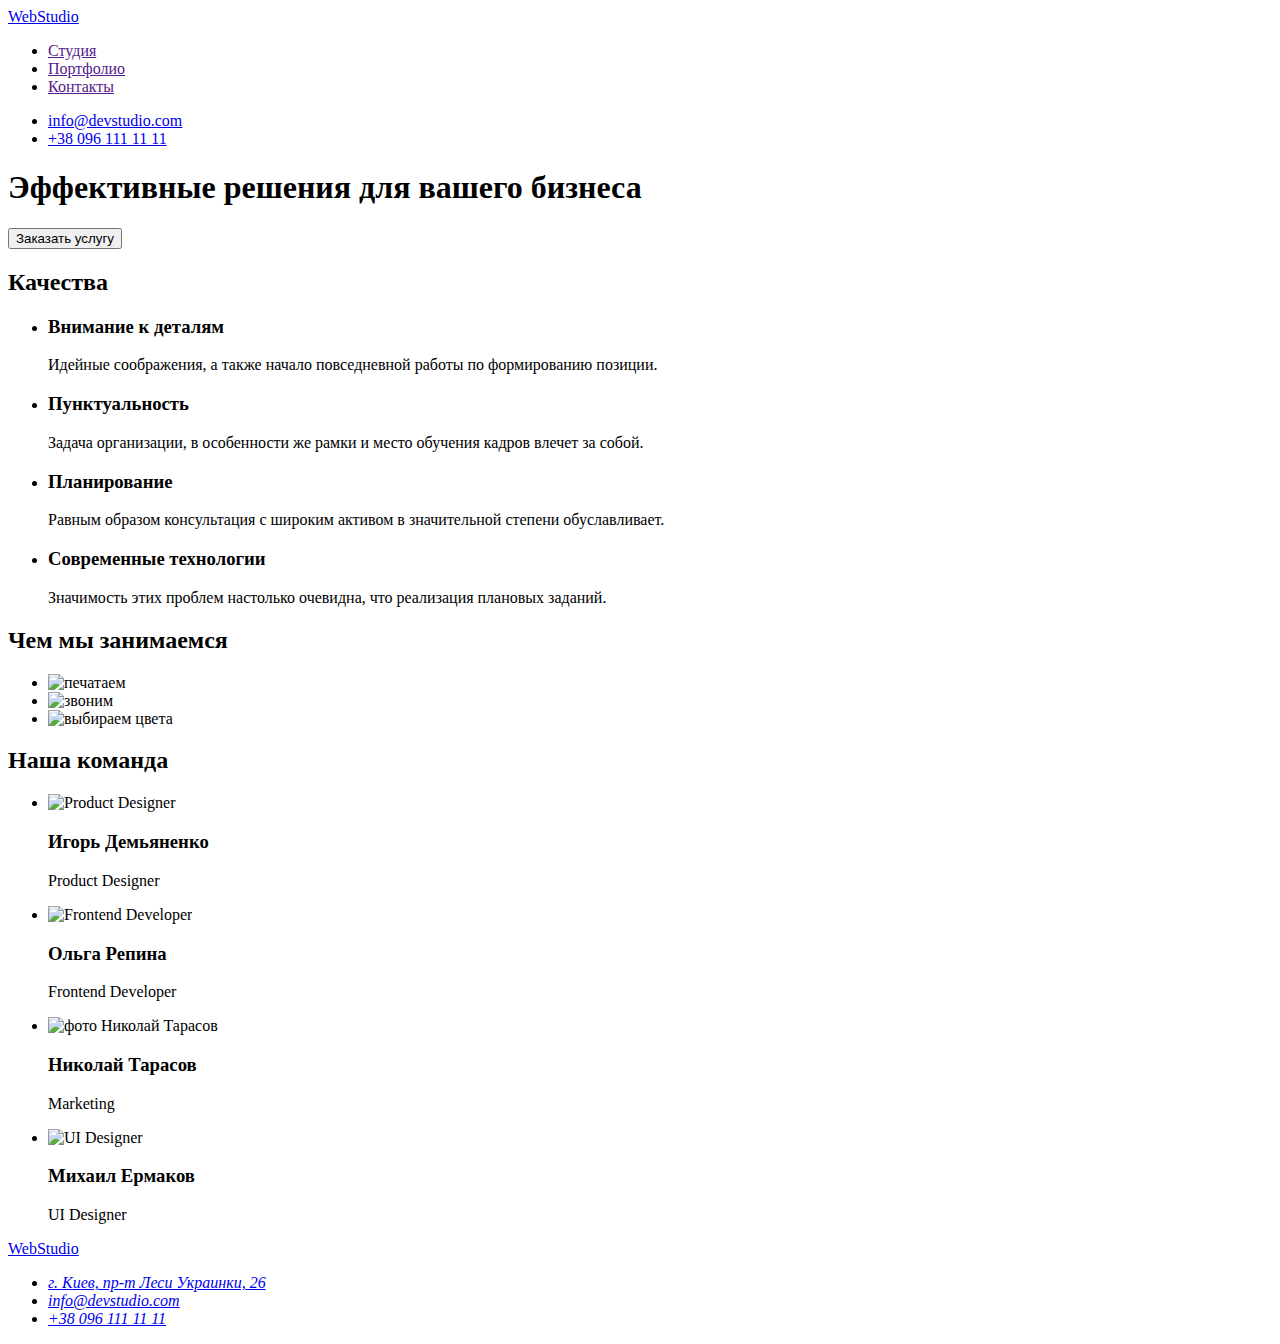
==== index.html @ 3040e77f "hw2" ====
<!DOCTYPE html>
<html lang="ru">
  <head>
    <meta charset="UTF-8" />
    <meta http-equiv="X-UA-Compatible" content="IE=edge" />
    <meta name="viewport" content="width=device-width, initial-scale=1.0" />
    <title>Web Studio</title>
  </head>
  <body>
    <header>
      <nav>
        <a href="/" lang="en">WebStudio</a>
        <ul>
          <li><a href="">Студия</a></li>
          <li><a href="">Портфолио</a></li>
          <li><a href="">Контакты</a></li>
        </ul>
      </nav>
      <ul>
        <li><a href="mailto:info@devstudio.com">info@devstudio.com</a></li>
        <li><a href="tel:+380961111111">+38 096 111 11 11</a></li>
      </ul>
    </header>
    <main>
      <div>
        <section>
          <h1>Эффективные решения для вашего бизнеса</h1>
          <button type="button" name="service">Заказать услугу</button>
        </section>
      </div>
      <section>
        <h2>Качества</h2>
        <ul>
          <li>
            <h3>Внимание к деталям</h3>
            <p>
              Идейные соображения, а также начало повседневной работы по
              формированию позиции.
            </p>
          </li>
          <li>
            <h3>Пунктуальность</h3>
            <p>
              Задача организации, в особенности же рамки и место обучения кадров
              влечет за собой.
            </p>
          </li>
          <li>
            <h3>Планирование</h3>
            <p>
              Равным образом консультация с широким активом в значительной
              степени обуславливает.
            </p>
          </li>
          <li>
            <h3>Современные технологии</h3>
            <p>
              Значимость этих проблем настолько очевидна, что реализация
              плановых заданий.
            </p>
          </li>
        </ul>
      </section>
      <section>
        <h2>Чем мы занимаемся</h2>
        <ul>
          <li>
            <img
              src="./images/img01.jpg"
              alt="печатаем"
              width="370"
              height="294"
            />
          </li>
          <li>
            <img
              src="./images/img02.jpg"
              alt="звоним"
              width="370"
              height="294"
            />
          </li>
          <li>
            <img
              src="./images/img03.jpg"
              alt="выбираем цвета"
              width="370"
              height="294"
            />
          </li>
        </ul>
      </section>
      <section>
        <h2>Наша команда</h2>
        <ul>
          <li>
            <img
              src="./images/img11.jpg"
              alt="Product Designer"
              width="270"
              height="260"
            />
            <h3>Игорь Демьяненко</h3>
            <p lang="en">Product Designer</p>
          </li>
          <li>
            <img
              src="./images/img22.jpg"
              alt="Frontend Developer"
              width="270"
              height="260"
            />
            <h3>Ольга Репина</h3>
            <p lang="en">Frontend Developer</p>
          </li>
          <li>
            <img
              src="./images/img33.jpg"
              alt="фото Николай Тарасов"
              width="270"
              height="260"
            />
            <h3>Николай Тарасов</h3>
            <p lang="en">Marketing</p>
          </li>
          <li>
            <img
              src="./images/img44.jpg"
              alt="UI Designer"
              width="270"
              height="260"
            />
            <h3>Михаил Ермаков</h3>
            <p lang="en">UI Designer</p>
          </li>
        </ul>
      </section>
    </main>
    <footer>
      <a href="/" lang="en">WebStudio</a>
      <address>
        <ul>
          <li>
            <a
              href="https://goo.gl/maps/DvVMSBrxsydVWDyE7"
              target="_blank"
              rel="noopener noreferrer nofollow"
              >г. Киев, пр-т Леси Украинки, 26</a
            >
          </li>
          <li><a href="mailto:info@devstudio.com">info@devstudio.com</a></li>
          <li><a href="tel:+380961111111">+38 096 111 11 11</a></li>
        </ul>
      </address>
    </footer>
  </body>
</html>
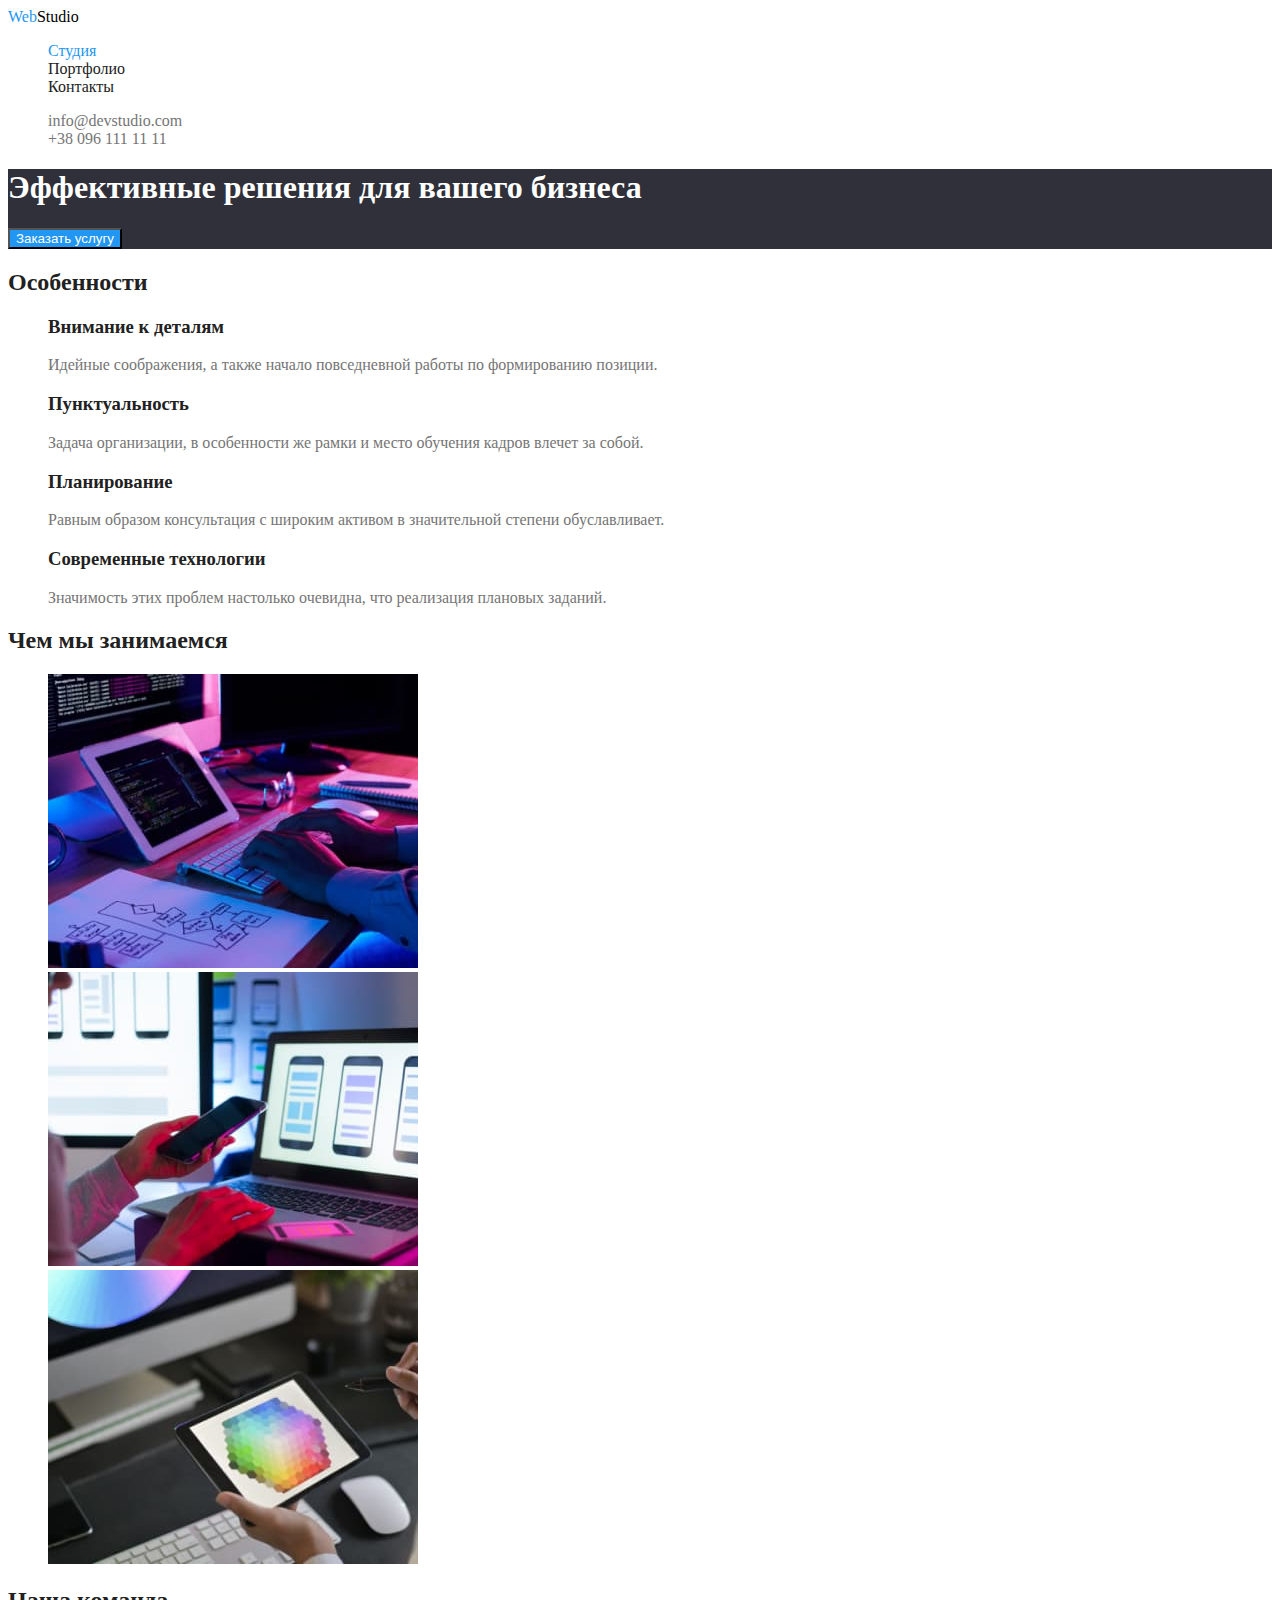
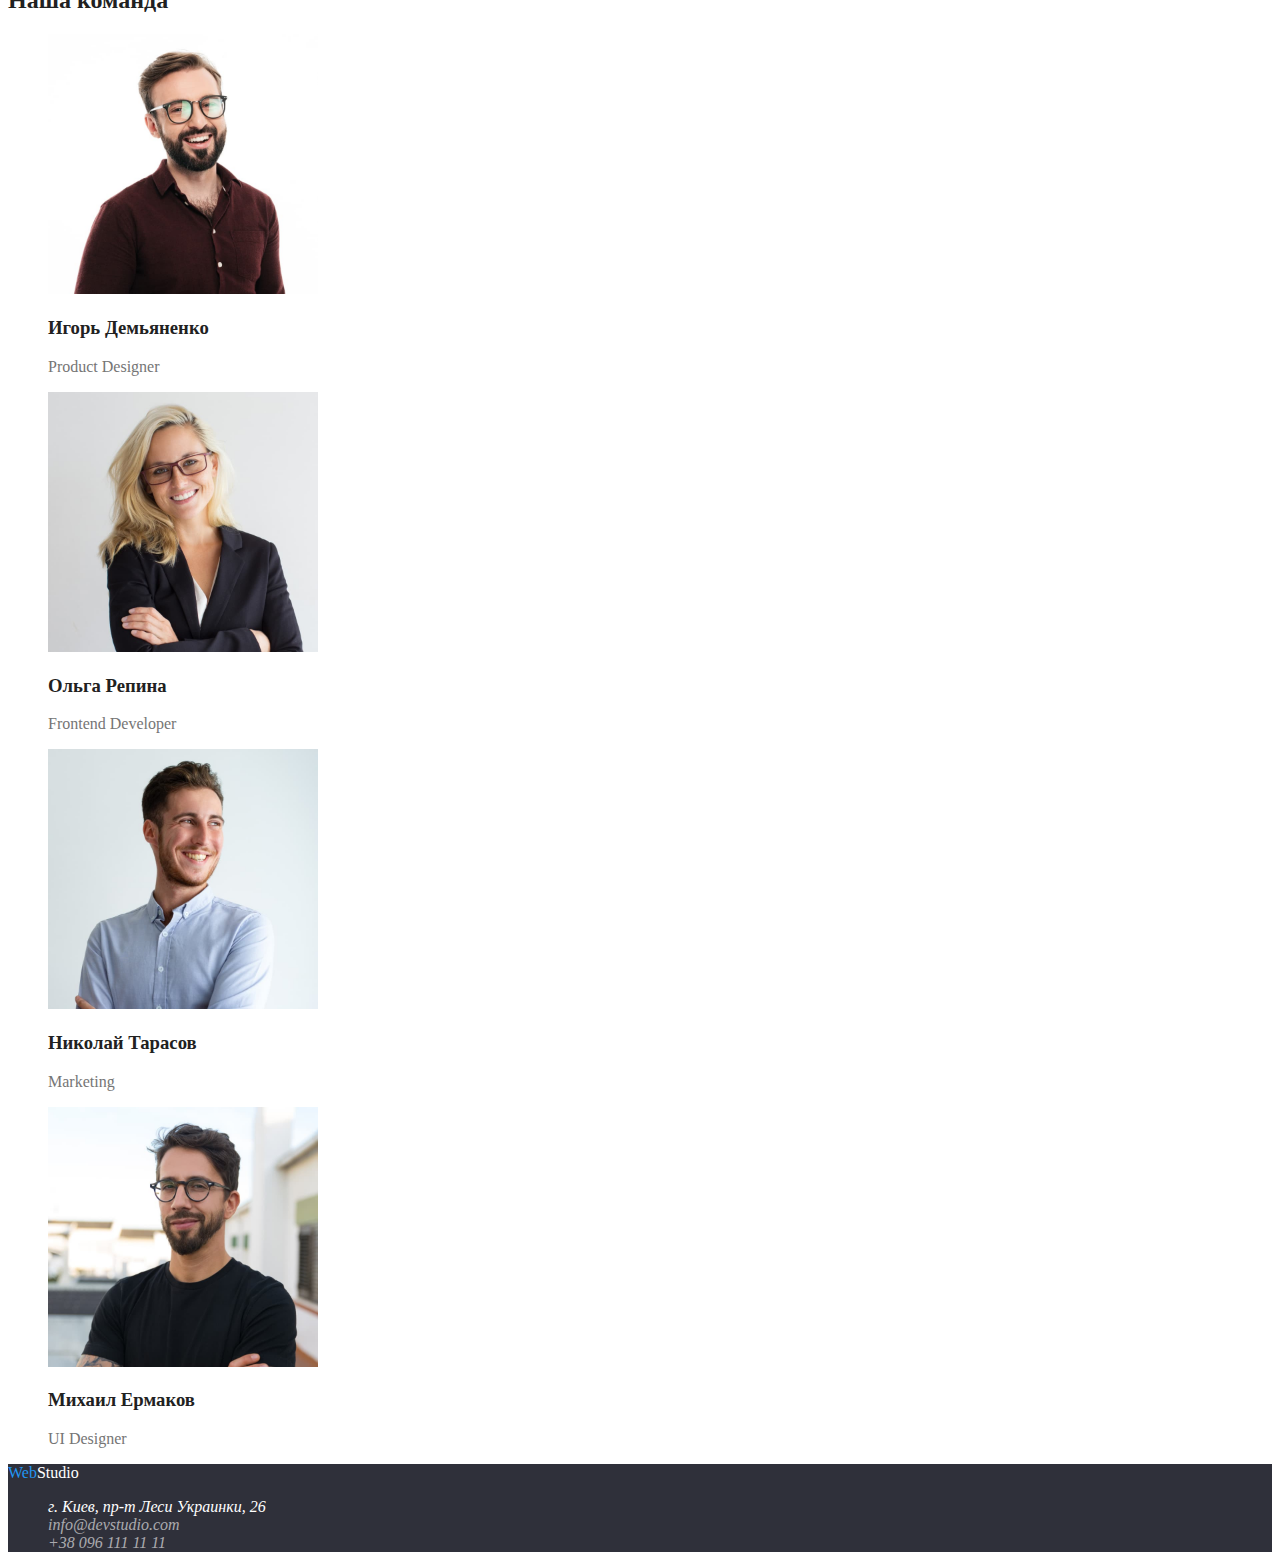
==== commit 6520f528: "14.07.2022" ====
--- a/index.html
+++ b/index.html
@@ -5,84 +5,94 @@
     <meta http-equiv="X-UA-Compatible" content="IE=edge" />
     <meta name="viewport" content="width=device-width, initial-scale=1.0" />
     <title>Web Studio</title>
+    <link rel="stylesheet" href="./css/styles.css" />
+    <link rel="preconnect" href="https://fonts.googleapis.com" />
+    <link rel="preconnect" href="https://fonts.gstatic.com" crossorigin />
+    <link
+      href="https://fonts.googleapis.com/css2?family=Montserrat:wght@400;700&family=Roboto:wght@400;500;700;900&display=swap"
+      rel="stylesheet"
+    />
   </head>
-  <body>
+  <body class="page">
     <header>
       <nav>
-        <a href="/" lang="en">WebStudio</a>
-        <ul>
-          <li><a href="">Студия</a></li>
-          <li><a href="">Портфолио</a></li>
-          <li><a href="">Контакты</a></li>
+        <a class="logo link" href="/" lang="en"
+          >Web<span class="logo-black">Studio</span></a
+        >
+        <ul class="menu-nav list">
+          <li><a class="link current" href="/">Студия</a></li>
+          <li><a class="link" href="./portfolio.html">Портфолио</a></li>
+          <li><a class="link" href="">Контакты</a></li>
         </ul>
       </nav>
-      <ul>
-        <li><a href="mailto:info@devstudio.com">info@devstudio.com</a></li>
-        <li><a href="tel:+380961111111">+38 096 111 11 11</a></li>
+      <ul class="adress-nav list">
+        <li>
+          <a class="mail-nav link" href="mailto:info@devstudio.com"
+            >info@devstudio.com</a
+          >
+        </li>
+        <li>
+          <a class="tel-nav link" href="tel:+380961111111">+38 096 111 11 11</a>
+        </li>
       </ul>
     </header>
     <main>
-      <div>
-        <section>
-          <h1>Эффективные решения для вашего бизнеса</h1>
-          <button type="button" name="service">Заказать услугу</button>
-        </section>
-      </div>
-      <section>
-        <h2>Качества</h2>
-        <ul>
+      <section class="hero">
+        <h1 class="hero-title">Эффективные решения для вашего бизнеса</h1>
+        <button class="button" type="button" name="service">
+          Заказать услугу
+        </button>
+      </section>
+      <section class="section">
+        <h2 class="section-title">Особенности</h2>
+        <ul class="feature-list list">
           <li>
-            <h3>Внимание к деталям</h3>
-            <p>
+            <h3 class="title">Внимание к деталям</h3>
+            <p class="feature-item">
               Идейные соображения, а также начало повседневной работы по
               формированию позиции.
             </p>
           </li>
           <li>
-            <h3>Пунктуальность</h3>
-            <p>
+            <h3 class="title">Пунктуальность</h3>
+            <p class="feature-item">
               Задача организации, в особенности же рамки и место обучения кадров
               влечет за собой.
             </p>
           </li>
           <li>
-            <h3>Планирование</h3>
-            <p>
+            <h3 class="title">Планирование</h3>
+            <p class="feature-item">
               Равным образом консультация с широким активом в значительной
               степени обуславливает.
             </p>
           </li>
           <li>
-            <h3>Современные технологии</h3>
-            <p>
+            <h3 class="title">Современные технологии</h3>
+            <p class="feature-item">
               Значимость этих проблем настолько очевидна, что реализация
               плановых заданий.
             </p>
           </li>
         </ul>
       </section>
-      <section>
-        <h2>Чем мы занимаемся</h2>
-        <ul>
-          <li>
+      <section class="section">
+        <h2 class="section-title">Чем мы занимаемся</h2>
+        <ul class="list">
+          <li class="do-img-print">
             <img
-              src="./images/img01.jpg"
+              src="./img/img01.jpg"
               alt="печатаем"
               width="370"
               height="294"
             />
           </li>
-          <li>
+          <li class="do-img-call">
+            <img src="./img/img02.jpg" alt="звоним" width="370" height="294" />
+          </li>
+          <li class="do-img-choose">
             <img
-              src="./images/img02.jpg"
-              alt="звоним"
-              width="370"
-              height="294"
-            />
-          </li>
-          <li>
-            <img
-              src="./images/img03.jpg"
+              src="./img/img03.jpg"
               alt="выбираем цвета"
               width="370"
               height="294"
@@ -90,66 +100,77 @@
           </li>
         </ul>
       </section>
-      <section>
-        <h2>Наша команда</h2>
-        <ul>
-          <li>
+      <section class="section">
+        <h2 class="section-title">Наша команда</h2>
+        <ul class="team-list list">
+          <li class="team-card-igor">
             <img
-              src="./images/img11.jpg"
+              src="./img/img11.jpg"
               alt="Product Designer"
               width="270"
               height="260"
             />
-            <h3>Игорь Демьяненко</h3>
-            <p lang="en">Product Designer</p>
+            <h3 class="title">Игорь Демьяненко</h3>
+            <p class="position" lang="en">Product Designer</p>
           </li>
-          <li>
+          <li class="team-card-olga">
             <img
-              src="./images/img22.jpg"
+              src="./img/img22.jpg"
               alt="Frontend Developer"
               width="270"
               height="260"
             />
-            <h3>Ольга Репина</h3>
-            <p lang="en">Frontend Developer</p>
+            <h3 class="title">Ольга Репина</h3>
+            <p class="position" lang="en">Frontend Developer</p>
           </li>
-          <li>
+          <li class="team-card-nik">
             <img
-              src="./images/img33.jpg"
+              src="./img/img33.jpg"
               alt="фото Николай Тарасов"
               width="270"
               height="260"
             />
-            <h3>Николай Тарасов</h3>
-            <p lang="en">Marketing</p>
+            <h3 class="title">Николай Тарасов</h3>
+            <p class="position" lang="en">Marketing</p>
           </li>
-          <li>
+          <li class="team-card-mic">
             <img
-              src="./images/img44.jpg"
+              src="./img/img44.jpg"
               alt="UI Designer"
               width="270"
               height="260"
             />
-            <h3>Михаил Ермаков</h3>
-            <p lang="en">UI Designer</p>
+            <h3 class="title">Михаил Ермаков</h3>
+            <p class="position" lang="en">UI Designer</p>
           </li>
         </ul>
       </section>
     </main>
-    <footer>
-      <a href="/" lang="en">WebStudio</a>
-      <address>
-        <ul>
+    <footer class="footer">
+      <a class="logo link" href="/" lang="en"
+        >Web<span class="logo-white">Studio</span></a
+      >
+      <address class="adress">
+        <ul class="list">
           <li>
             <a
+              class="adress-text link"
               href="https://goo.gl/maps/DvVMSBrxsydVWDyE7"
               target="_blank"
               rel="noopener noreferrer nofollow"
               >г. Киев, пр-т Леси Украинки, 26</a
             >
           </li>
-          <li><a href="mailto:info@devstudio.com">info@devstudio.com</a></li>
-          <li><a href="tel:+380961111111">+38 096 111 11 11</a></li>
+          <li>
+            <a class="mail-footer link" href="mailto:info@devstudio.com"
+              >info@devstudio.com</a
+            >
+          </li>
+          <li>
+            <a class="tel-footer link" href="tel:+380961111111"
+              >+38 096 111 11 11</a
+            >
+          </li>
         </ul>
       </address>
     </footer>
--- a/css/styles.css
+++ b/css/styles.css
@@ -0,0 +1,167 @@
+/* 
+цвет основного текста #757575
+цвет заголовка h1 #FFFFFF 
+цвет заголовка h2 h3 #212121
+цвет фона hero, footer #2F303A
+цвет кнопок и ссылок #2196F3
+цвет панели Наша Команда #F5F4FA
+*/
+/*  Шрифты
+Логотип : 
+  font-family: "Raleway";
+  font-style: normal;
+  font-weight: 700;
+  font-size: 26px;
+  line-height: 31px;
+
+  h1
+  font-family: "Roboto";
+  font-style: normal;
+  font-weight: 900;
+  font-size: 44px;
+  line-height: 60px;
+  text-align: center;
+  letter-spacing: 0.06em;
+  text-transform: uppercase;
+
+  h2
+  font-family: "Roboto", sans-serif;
+  font-style: normal;
+  font-weight: 700;
+  font-size: 36px;
+  line-height: 42px;
+  text-align: center;
+  letter-spacing: 0.03em;
+
+  h3
+  font-family: "Roboto", sans-serif;
+  font-style: normal;
+  font-weight: 700;
+  font-size: 14px;
+  line-height: 16px;
+  letter-spacing: 0.03em;
+  text-transform: uppercase;
+
+  text
+  font-family: "Roboto", sans-serif;
+  font-style: normal;
+  font-weight: 400;
+  font-size: 14px;
+  line-height: 24px;
+  letter-spacing: 0.03em;
+
+  names
+  font-family: "Roboto", sans-serif;
+  font-style: normal;
+  font-weight: 500;
+  font-size: 16px;
+  line-height: 19px;
+  text-align: center;
+  letter-spacing: 0.03em;
+
+  positions
+  font-family: "Roboto", sans-serif;
+  font-style: normal;
+  font-weight: 400;
+  font-size: 16px;
+  line-height: 19px;
+  text-align: center;
+  letter-spacing: 0.03em;
+
+  adress
+  font-family: "Roboto", sans-serif;
+  font-style: normal;
+  font-weight: 400;
+  font-size: 14px;
+  line-height: 24px;
+  letter-spacing: 0.03em;
+ */
+/* global */
+:root {
+  --primary-text-color: #757575;
+  --title-text-color: #212121;
+  --accent-color: #2196f3;
+  --main-title-text-color: #ffffff;
+  --background-color: #ffffff;
+  --logo-white-color: #ffffff;
+  --logo-black-color: #000000;
+  --button-text-color: #ffffff;
+}
+
+.page {
+  background-color: var(--background-color);
+  color: var(--primary-text-color);
+}
+.list {
+  list-style: none;
+}
+.link {
+  text-decoration: none;
+}
+.section-title {
+  color: var(--title-text-color);
+}
+
+/*    logo */
+.logo {
+  color: var(--accent-color);
+}
+.logo-black {
+  color: var(--logo-black-color);
+}
+.logo-white {
+  color: var(--logo-white-color);
+}
+/* Navigation */
+.menu-nav .link {
+  color: var(--title-text-color);
+}
+.menu-nav .link.current {
+  color: var(--accent-color);
+}
+.menu-nav .link:hover,
+.menu-nav .link:focus {
+  color: var(--accent-color);
+}
+
+.adress-nav .link {
+  color: var(--primary-text-color);
+}
+.adress-nav .link:hover,
+.adress-nav .link:focus {
+  color: var(--accent-color);
+}
+
+/* Hero */
+.hero {
+  background-color: #2f303a;
+}
+.hero-title {
+  color: var(--main-title-text-color);
+}
+/* Button */
+.button {
+  color: var(--button-text-color);
+  background-color: var(--accent-color);
+}
+
+/* features */
+.feature-list .title {
+  color: var(--title-text-color);
+}
+/* Our Comand */
+.team-list .title {
+  color: var(--title-text-color);
+}
+/* footer */
+.adress-text {
+  color: #ffffff;
+}
+.mail-footer,
+.tel-footer {
+  color: rgba(255, 255, 255, 0.6);
+}
+
+.footer {
+  background-color: #2f303a;
+}
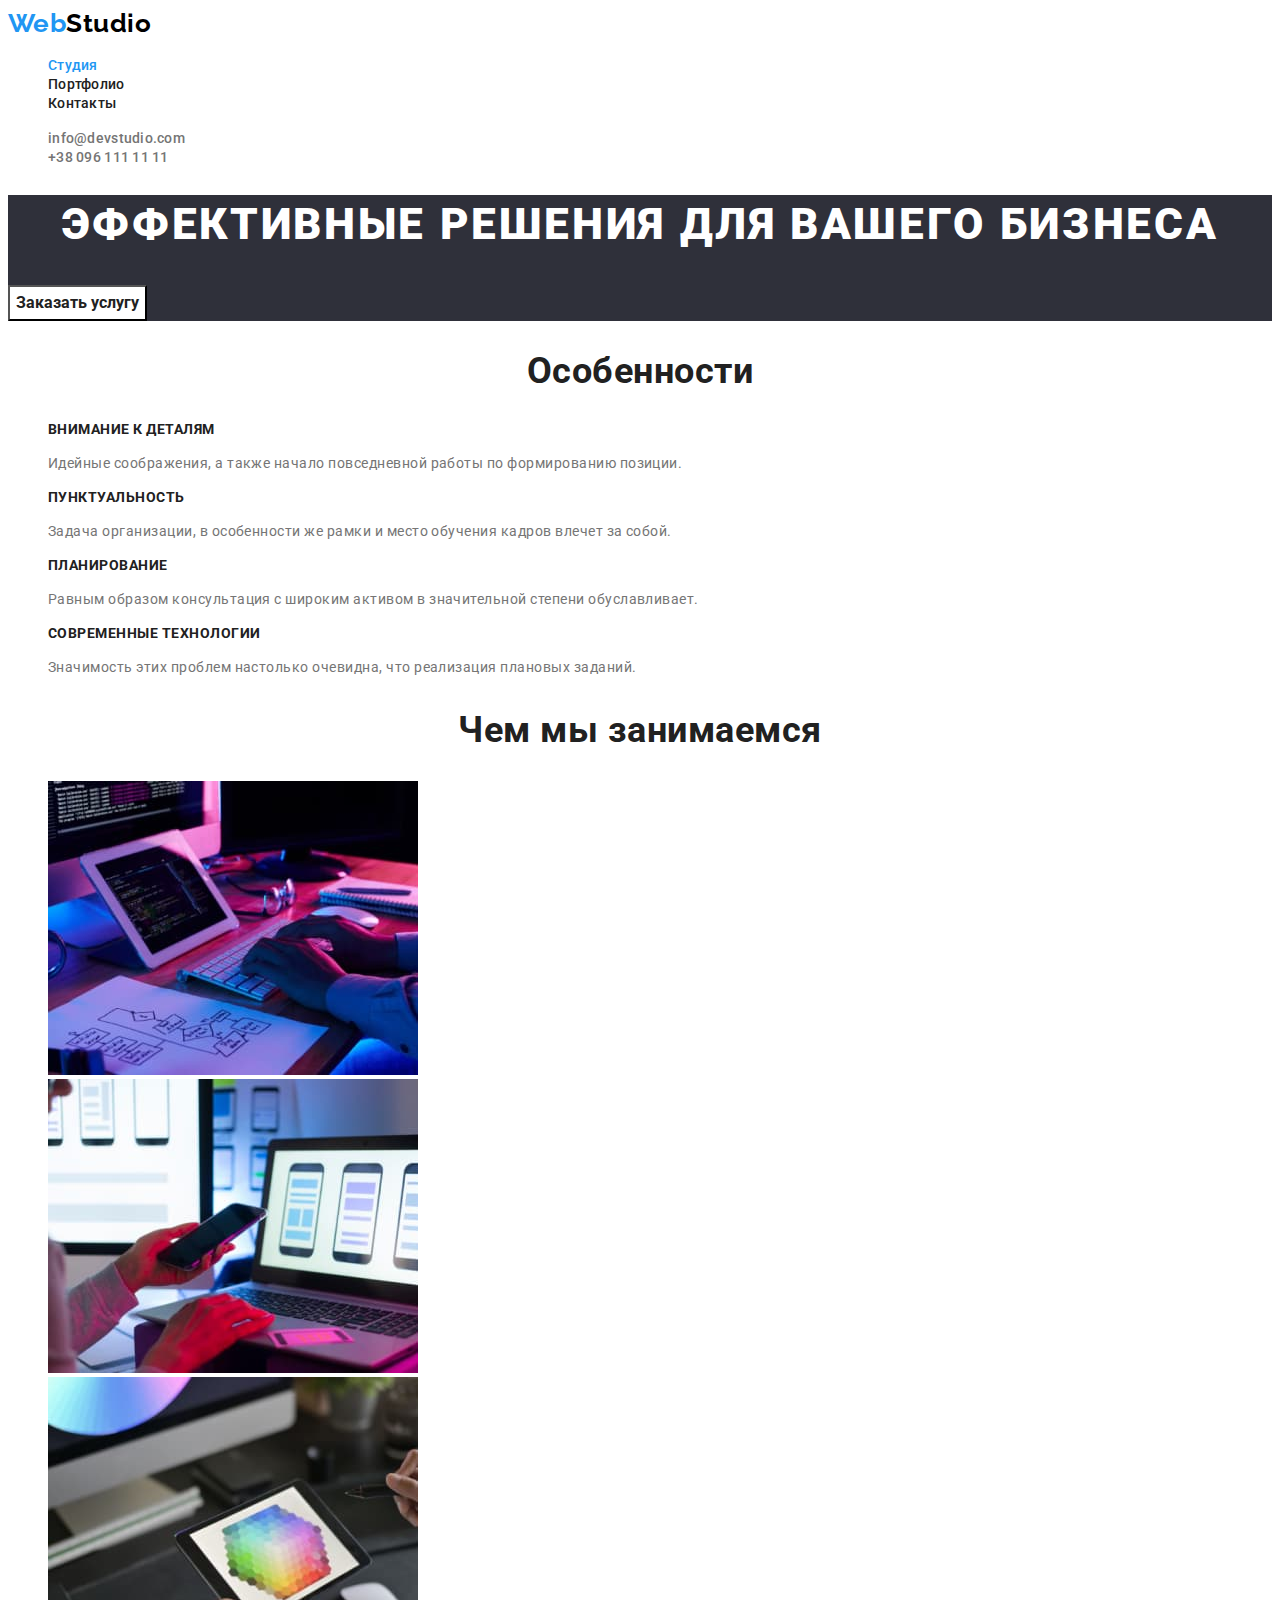
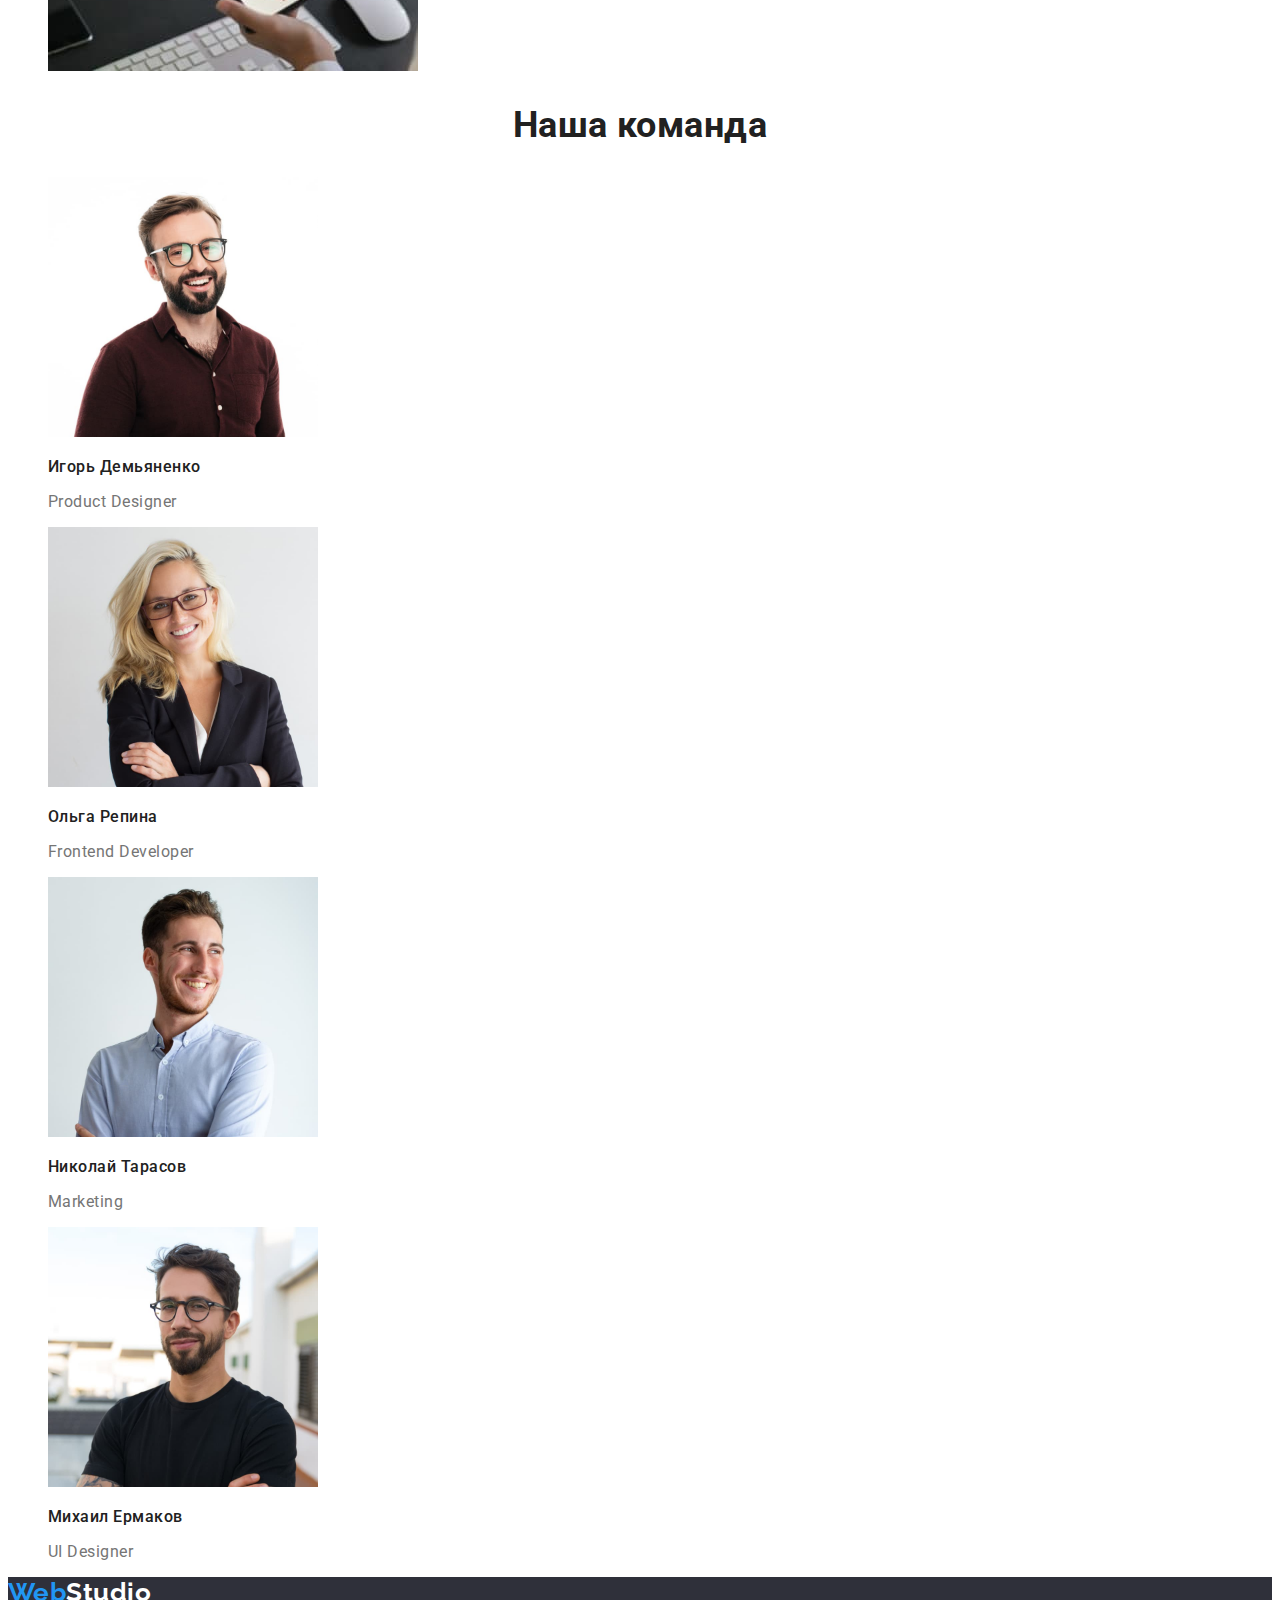
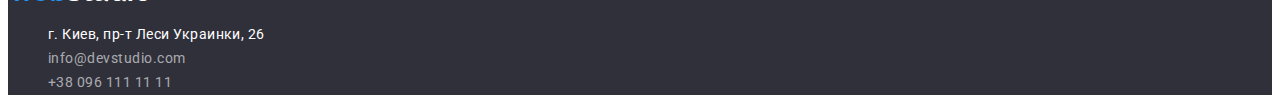
==== commit 9a0d149a: "15.07.22" ====
--- a/index.html
+++ b/index.html
@@ -5,17 +5,17 @@
     <meta http-equiv="X-UA-Compatible" content="IE=edge" />
     <meta name="viewport" content="width=device-width, initial-scale=1.0" />
     <title>Web Studio</title>
-    <link rel="stylesheet" href="./css/styles.css" />
     <link rel="preconnect" href="https://fonts.googleapis.com" />
     <link rel="preconnect" href="https://fonts.gstatic.com" crossorigin />
     <link
-      href="https://fonts.googleapis.com/css2?family=Montserrat:wght@400;700&family=Roboto:wght@400;500;700;900&display=swap"
+      href="https://fonts.googleapis.com/css2?family=Montserrat:wght@400;700&family=Raleway:wght@700&family=Roboto:wght@400;500;700;900&display=swap"
       rel="stylesheet"
     />
+    <link rel="stylesheet" href="./css/styles.css" />
   </head>
   <body class="page">
     <header>
-      <nav>
+      <nav class="nav-section">
         <a class="logo link" href="/" lang="en"
           >Web<span class="logo-black">Studio</span></a
         >
@@ -103,8 +103,9 @@
       <section class="section">
         <h2 class="section-title">Наша команда</h2>
         <ul class="team-list list">
-          <li class="team-card-igor">
+          <li class="team-card">
             <img
+              class="team-photo"
               src="./img/img11.jpg"
               alt="Product Designer"
               width="270"
@@ -113,8 +114,9 @@
             <h3 class="title">Игорь Демьяненко</h3>
             <p class="position" lang="en">Product Designer</p>
           </li>
-          <li class="team-card-olga">
+          <li class="team-card">
             <img
+              class="team-photo"
               src="./img/img22.jpg"
               alt="Frontend Developer"
               width="270"
@@ -123,8 +125,9 @@
             <h3 class="title">Ольга Репина</h3>
             <p class="position" lang="en">Frontend Developer</p>
           </li>
-          <li class="team-card-nik">
+          <li class="team-card">
             <img
+              class="team-photo"
               src="./img/img33.jpg"
               alt="фото Николай Тарасов"
               width="270"
@@ -133,8 +136,9 @@
             <h3 class="title">Николай Тарасов</h3>
             <p class="position" lang="en">Marketing</p>
           </li>
-          <li class="team-card-mic">
+          <li class="team-card">
             <img
+              class="team-photo"
               src="./img/img44.jpg"
               alt="UI Designer"
               width="270"
@@ -150,8 +154,8 @@
       <a class="logo link" href="/" lang="en"
         >Web<span class="logo-white">Studio</span></a
       >
-      <address class="adress">
-        <ul class="list">
+      <nav>
+        <ul class="footer-nav list">
           <li>
             <a
               class="adress-text link"
@@ -172,7 +176,7 @@
             >
           </li>
         </ul>
-      </address>
+      </nav>
     </footer>
   </body>
 </html>
--- a/css/styles.css
+++ b/css/styles.css
@@ -91,6 +91,9 @@
 .page {
   background-color: var(--background-color);
   color: var(--primary-text-color);
+  font-family: Roboto, sans-serif;
+  font-style: normal;
+  letter-spacing: 0.03em;
 }
 .list {
   list-style: none;
@@ -101,10 +104,26 @@
 .section-title {
   color: var(--title-text-color);
 }
+h2 {
+  font-style: normal;
+  font-weight: 700;
+  font-size: 36px;
+  line-height: 1.16;
+  text-align: center;
+}
+h2,
+h3 {
+  color: var(--title-text-color);
+}
 
 /*    logo */
 .logo {
   color: var(--accent-color);
+  font-family: Raleway, sans-serif;
+  font-style: normal;
+  font-weight: 700;
+  font-size: 26px;
+  line-height: 1.19;
 }
 .logo-black {
   color: var(--logo-black-color);
@@ -113,8 +132,13 @@
   color: var(--logo-white-color);
 }
 /* Navigation */
+
 .menu-nav .link {
   color: var(--title-text-color);
+  font-weight: 500;
+  font-size: 14px;
+  line-height: 1, 14;
+  letter-spacing: 0.02em;
 }
 .menu-nav .link.current {
   color: var(--accent-color);
@@ -126,6 +150,10 @@
 
 .adress-nav .link {
   color: var(--primary-text-color);
+  font-weight: 500;
+  font-size: 14px;
+  line-height: 1.14;
+  letter-spacing: 0.02em;
 }
 .adress-nav .link:hover,
 .adress-nav .link:focus {
@@ -138,20 +166,81 @@
 }
 .hero-title {
   color: var(--main-title-text-color);
-}
-/* Button */
-.button {
+  font-style: normal;
+  font-weight: 900;
+  font-size: 44px;
+  line-height: 1.36;
+  text-align: center;
+  letter-spacing: 0.06em;
+  text-transform: uppercase;
+}
+/* Hero Button */
+.hero .button {
+  color: var(--title-text-color);
+  background-color: var(--background-color);
+  cursor: pointer;
+  font-family: Roboto, sans-serif;
+  font-style: normal;
+  font-weight: 700;
+  font-size: 16px;
+  line-height: 1.88;
+}
+.hero .button:hover,
+.hero .button:focus {
   color: var(--button-text-color);
   background-color: var(--accent-color);
 }
+/* Filter Button */
+.filter-list .button {
+  color: var(--title-text-color);
+  background-color: var(--background-color);
+  cursor: pointer;
+  font-family: Roboto, sans-serif;
+  font-style: normal;
+  font-weight: 500;
+  font-size: 16px;
+  line-height: 1.62;
+}
+.filter-list .button:hover,
+.filter-list .button:focus {
+  color: var(--button-text-color);
+  background-color: var(--accent-color);
+}
 
 /* features */
 .feature-list .title {
-  color: var(--title-text-color);
-}
+  font-weight: 700;
+  font-size: 14px;
+  line-height: 1.14;
+  text-transform: uppercase;
+}
+.feature-list .feature-item {
+  font-weight: 400;
+  font-size: 14px;
+  line-height: 1.71;
+}
+
 /* Our Comand */
 .team-list .title {
-  color: var(--title-text-color);
+  font-weight: 500;
+  font-size: 16px;
+  line-height: 1.19;
+}
+.team-list .position {
+  font-weight: 400;
+  font-size: 16px;
+  line-height: 1.19;
+}
+/* Prewiew Work */
+.prewiew-work-title {
+  font-weight: 700;
+  font-size: 18px;
+  line-height: 2;
+}
+.prewiew-work-type {
+  font-weight: 400;
+  font-size: 16px;
+  line-height: 1.88x;
 }
 /* footer */
 .adress-text {
@@ -162,6 +251,18 @@
   color: rgba(255, 255, 255, 0.6);
 }
 
+.list-item .title {
+  color: var(--title-text-color);
+}
+/* Footer */
 .footer {
   background-color: #2f303a;
-}
+  font-weight: 400;
+  font-size: 14px;
+  line-height: 1.71;
+}
+
+.footer-nav .link:hover,
+.footer-nav .link:focus {
+  color: var(--accent-color);
+}
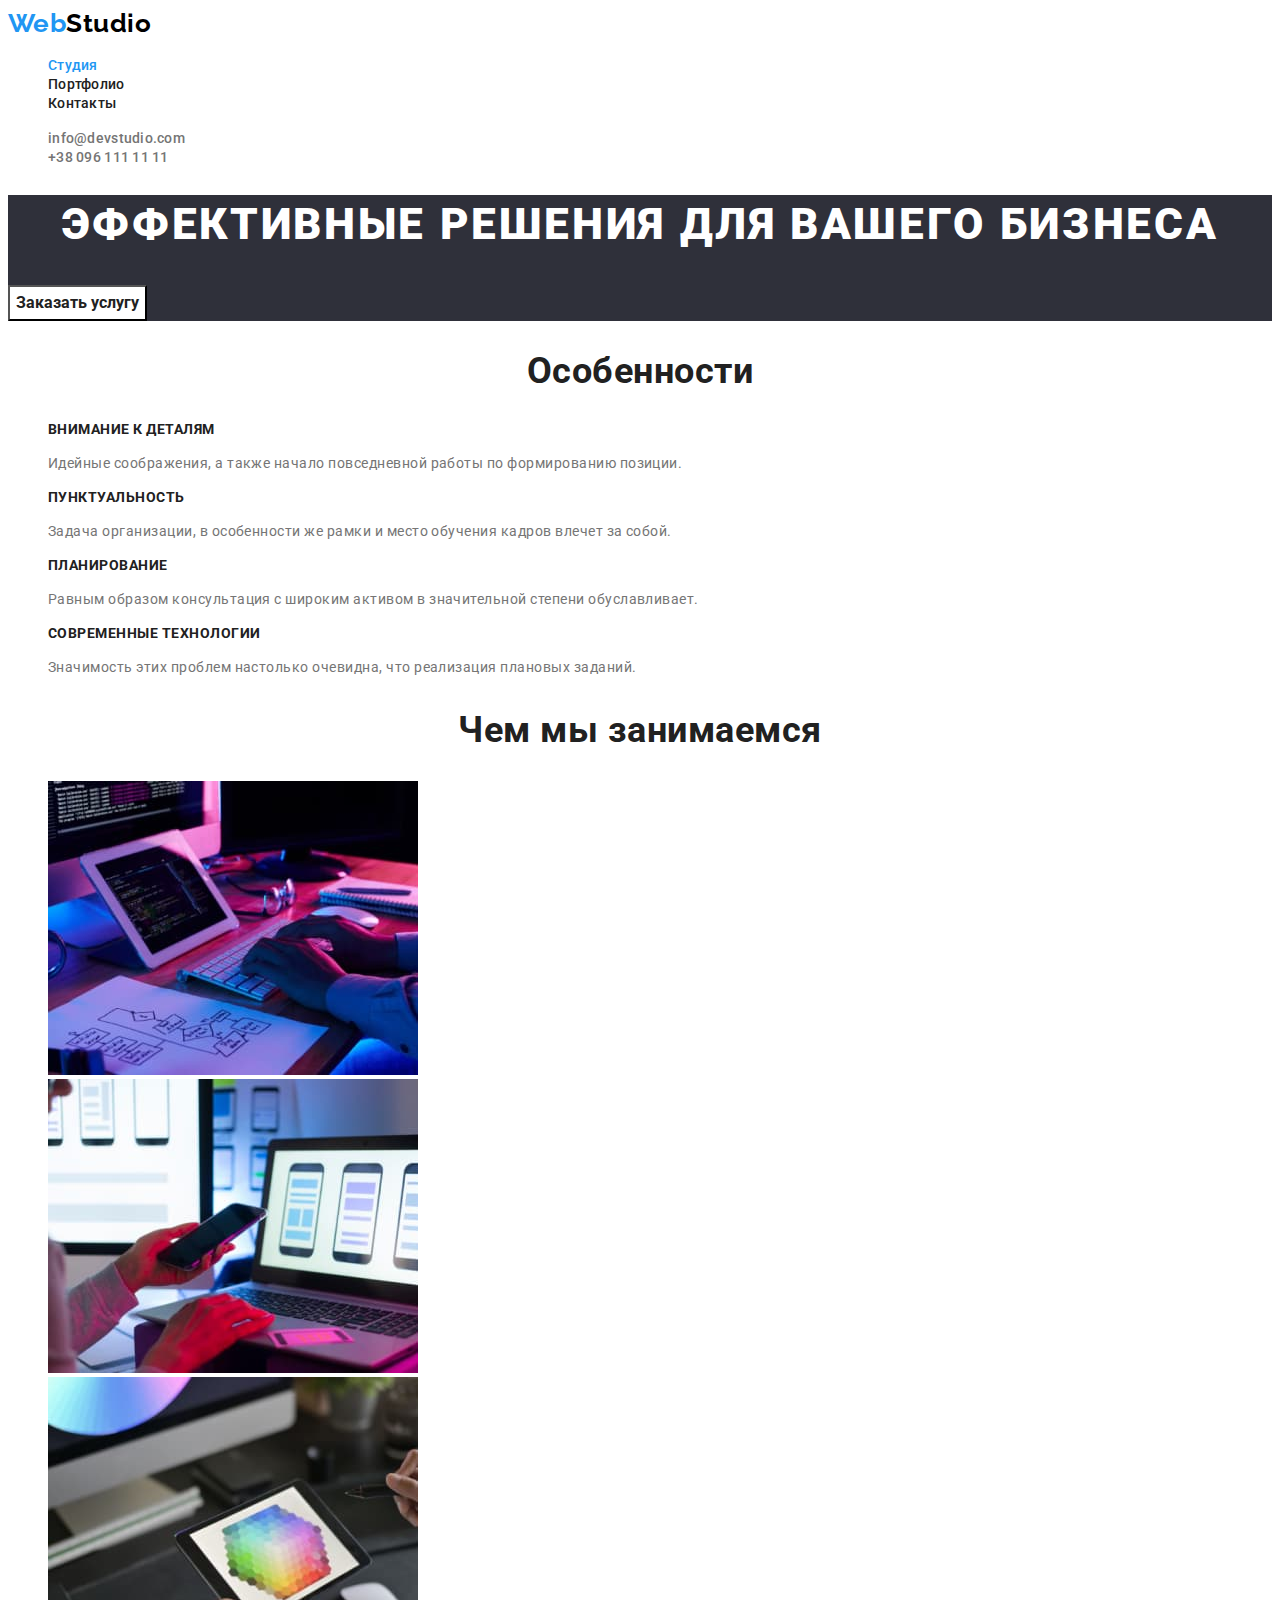
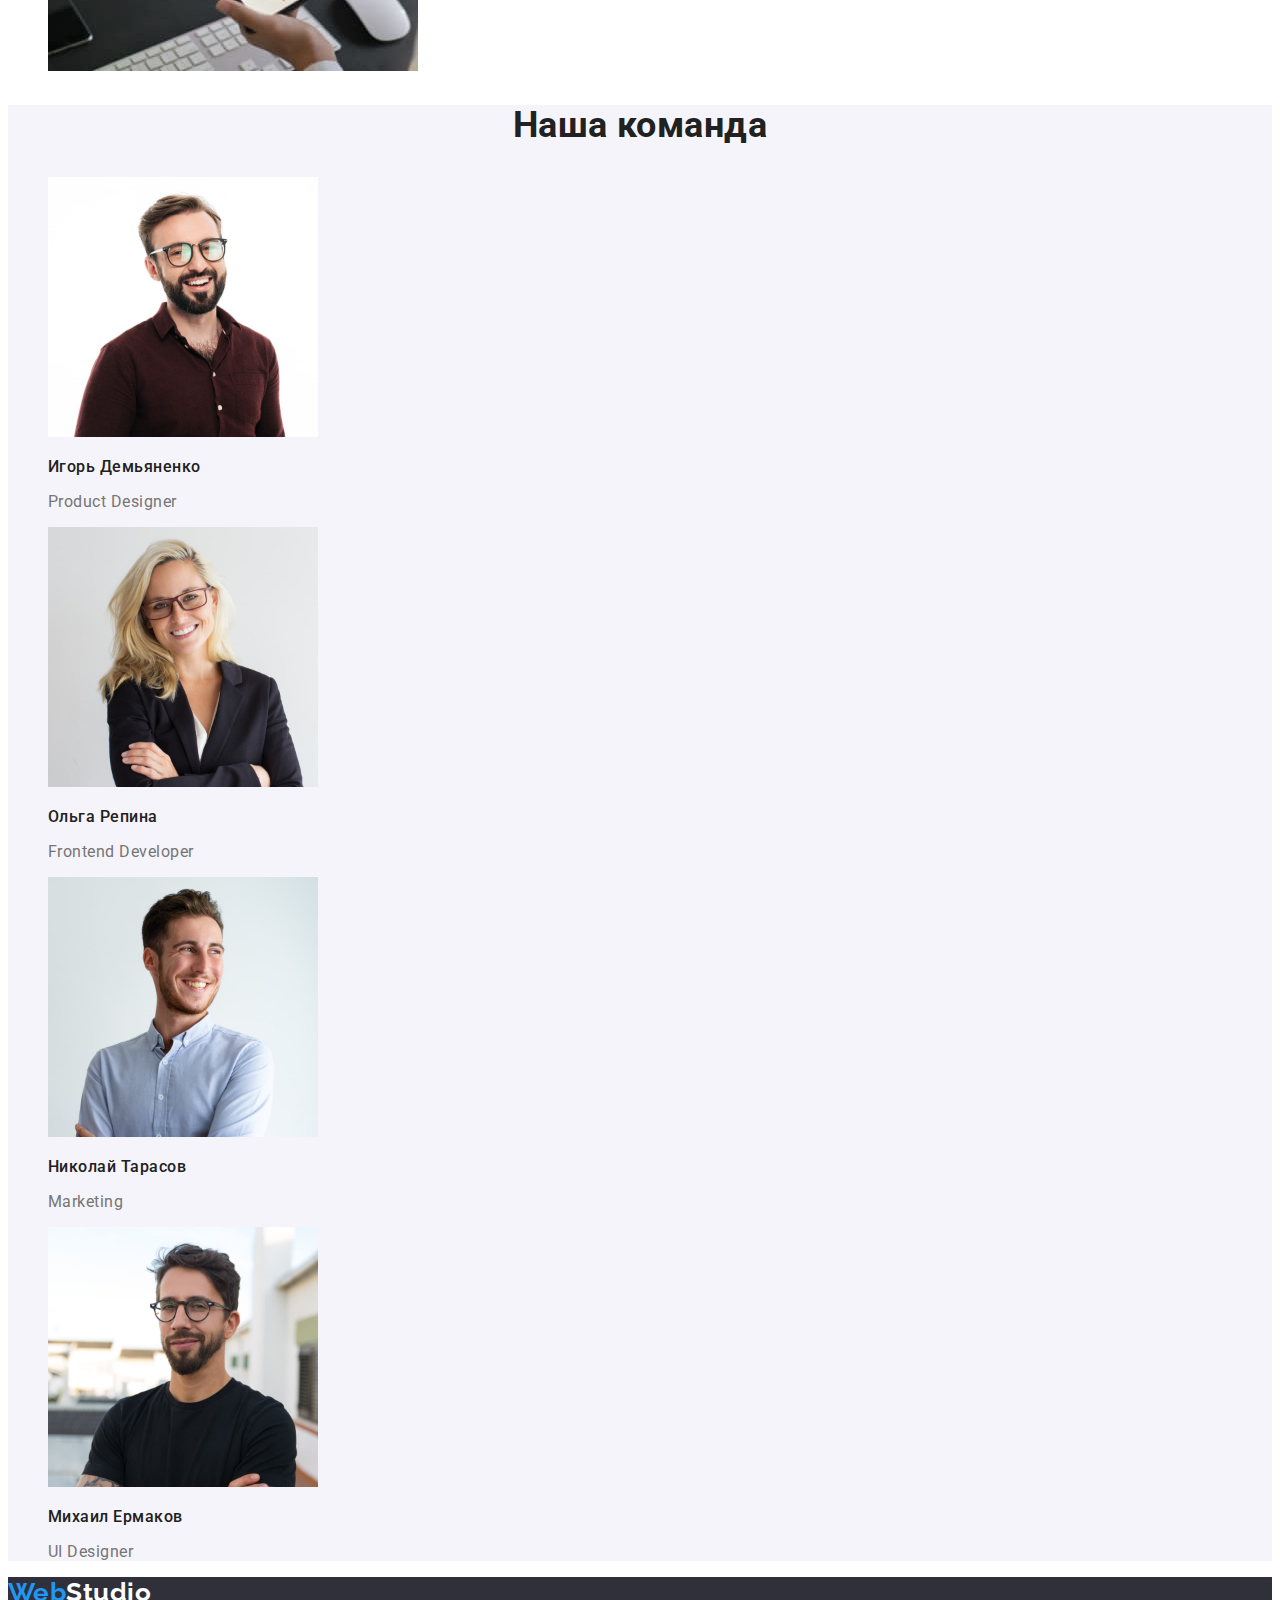
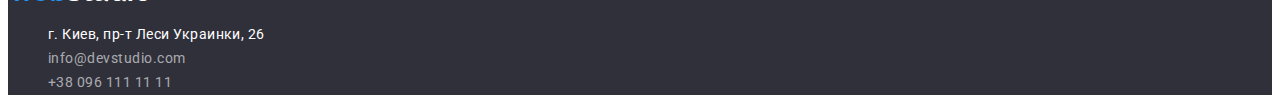
==== commit e50afa86: "15.07.22" ====
--- a/index.html
+++ b/index.html
@@ -100,7 +100,7 @@
           </li>
         </ul>
       </section>
-      <section class="section">
+      <section class="team-section section">
         <h2 class="section-title">Наша команда</h2>
         <ul class="team-list list">
           <li class="team-card">
--- a/css/styles.css
+++ b/css/styles.css
@@ -1,81 +1,3 @@
-/* 
-цвет основного текста #757575
-цвет заголовка h1 #FFFFFF 
-цвет заголовка h2 h3 #212121
-цвет фона hero, footer #2F303A
-цвет кнопок и ссылок #2196F3
-цвет панели Наша Команда #F5F4FA
-*/
-/*  Шрифты
-Логотип : 
-  font-family: "Raleway";
-  font-style: normal;
-  font-weight: 700;
-  font-size: 26px;
-  line-height: 31px;
-
-  h1
-  font-family: "Roboto";
-  font-style: normal;
-  font-weight: 900;
-  font-size: 44px;
-  line-height: 60px;
-  text-align: center;
-  letter-spacing: 0.06em;
-  text-transform: uppercase;
-
-  h2
-  font-family: "Roboto", sans-serif;
-  font-style: normal;
-  font-weight: 700;
-  font-size: 36px;
-  line-height: 42px;
-  text-align: center;
-  letter-spacing: 0.03em;
-
-  h3
-  font-family: "Roboto", sans-serif;
-  font-style: normal;
-  font-weight: 700;
-  font-size: 14px;
-  line-height: 16px;
-  letter-spacing: 0.03em;
-  text-transform: uppercase;
-
-  text
-  font-family: "Roboto", sans-serif;
-  font-style: normal;
-  font-weight: 400;
-  font-size: 14px;
-  line-height: 24px;
-  letter-spacing: 0.03em;
-
-  names
-  font-family: "Roboto", sans-serif;
-  font-style: normal;
-  font-weight: 500;
-  font-size: 16px;
-  line-height: 19px;
-  text-align: center;
-  letter-spacing: 0.03em;
-
-  positions
-  font-family: "Roboto", sans-serif;
-  font-style: normal;
-  font-weight: 400;
-  font-size: 16px;
-  line-height: 19px;
-  text-align: center;
-  letter-spacing: 0.03em;
-
-  adress
-  font-family: "Roboto", sans-serif;
-  font-style: normal;
-  font-weight: 400;
-  font-size: 14px;
-  line-height: 24px;
-  letter-spacing: 0.03em;
- */
 /* global */
 :root {
   --primary-text-color: #757575;
@@ -92,7 +14,6 @@
   background-color: var(--background-color);
   color: var(--primary-text-color);
   font-family: Roboto, sans-serif;
-  font-style: normal;
   letter-spacing: 0.03em;
 }
 .list {
@@ -105,7 +26,6 @@
   color: var(--title-text-color);
 }
 h2 {
-  font-style: normal;
   font-weight: 700;
   font-size: 36px;
   line-height: 1.16;
@@ -120,7 +40,6 @@
 .logo {
   color: var(--accent-color);
   font-family: Raleway, sans-serif;
-  font-style: normal;
   font-weight: 700;
   font-size: 26px;
   line-height: 1.19;
@@ -137,7 +56,7 @@
   color: var(--title-text-color);
   font-weight: 500;
   font-size: 14px;
-  line-height: 1, 14;
+  line-height: 1.14;
   letter-spacing: 0.02em;
 }
 .menu-nav .link.current {
@@ -166,7 +85,6 @@
 }
 .hero-title {
   color: var(--main-title-text-color);
-  font-style: normal;
   font-weight: 900;
   font-size: 44px;
   line-height: 1.36;
@@ -179,8 +97,7 @@
   color: var(--title-text-color);
   background-color: var(--background-color);
   cursor: pointer;
-  font-family: Roboto, sans-serif;
-  font-style: normal;
+  font-family: inherit;
   font-weight: 700;
   font-size: 16px;
   line-height: 1.88;
@@ -195,8 +112,7 @@
   color: var(--title-text-color);
   background-color: var(--background-color);
   cursor: pointer;
-  font-family: Roboto, sans-serif;
-  font-style: normal;
+  font-family: inherit;
   font-weight: 500;
   font-size: 16px;
   line-height: 1.62;
@@ -215,19 +131,20 @@
   text-transform: uppercase;
 }
 .feature-list .feature-item {
-  font-weight: 400;
   font-size: 14px;
   line-height: 1.71;
 }
 
-/* Our Comand */
+/* Our Team */
+.team-section {
+  background: #f5f4fa;
+}
 .team-list .title {
   font-weight: 500;
   font-size: 16px;
   line-height: 1.19;
 }
 .team-list .position {
-  font-weight: 400;
   font-size: 16px;
   line-height: 1.19;
 }
@@ -238,7 +155,6 @@
   line-height: 2;
 }
 .prewiew-work-type {
-  font-weight: 400;
   font-size: 16px;
   line-height: 1.88x;
 }
@@ -257,7 +173,6 @@
 /* Footer */
 .footer {
   background-color: #2f303a;
-  font-weight: 400;
   font-size: 14px;
   line-height: 1.71;
 }
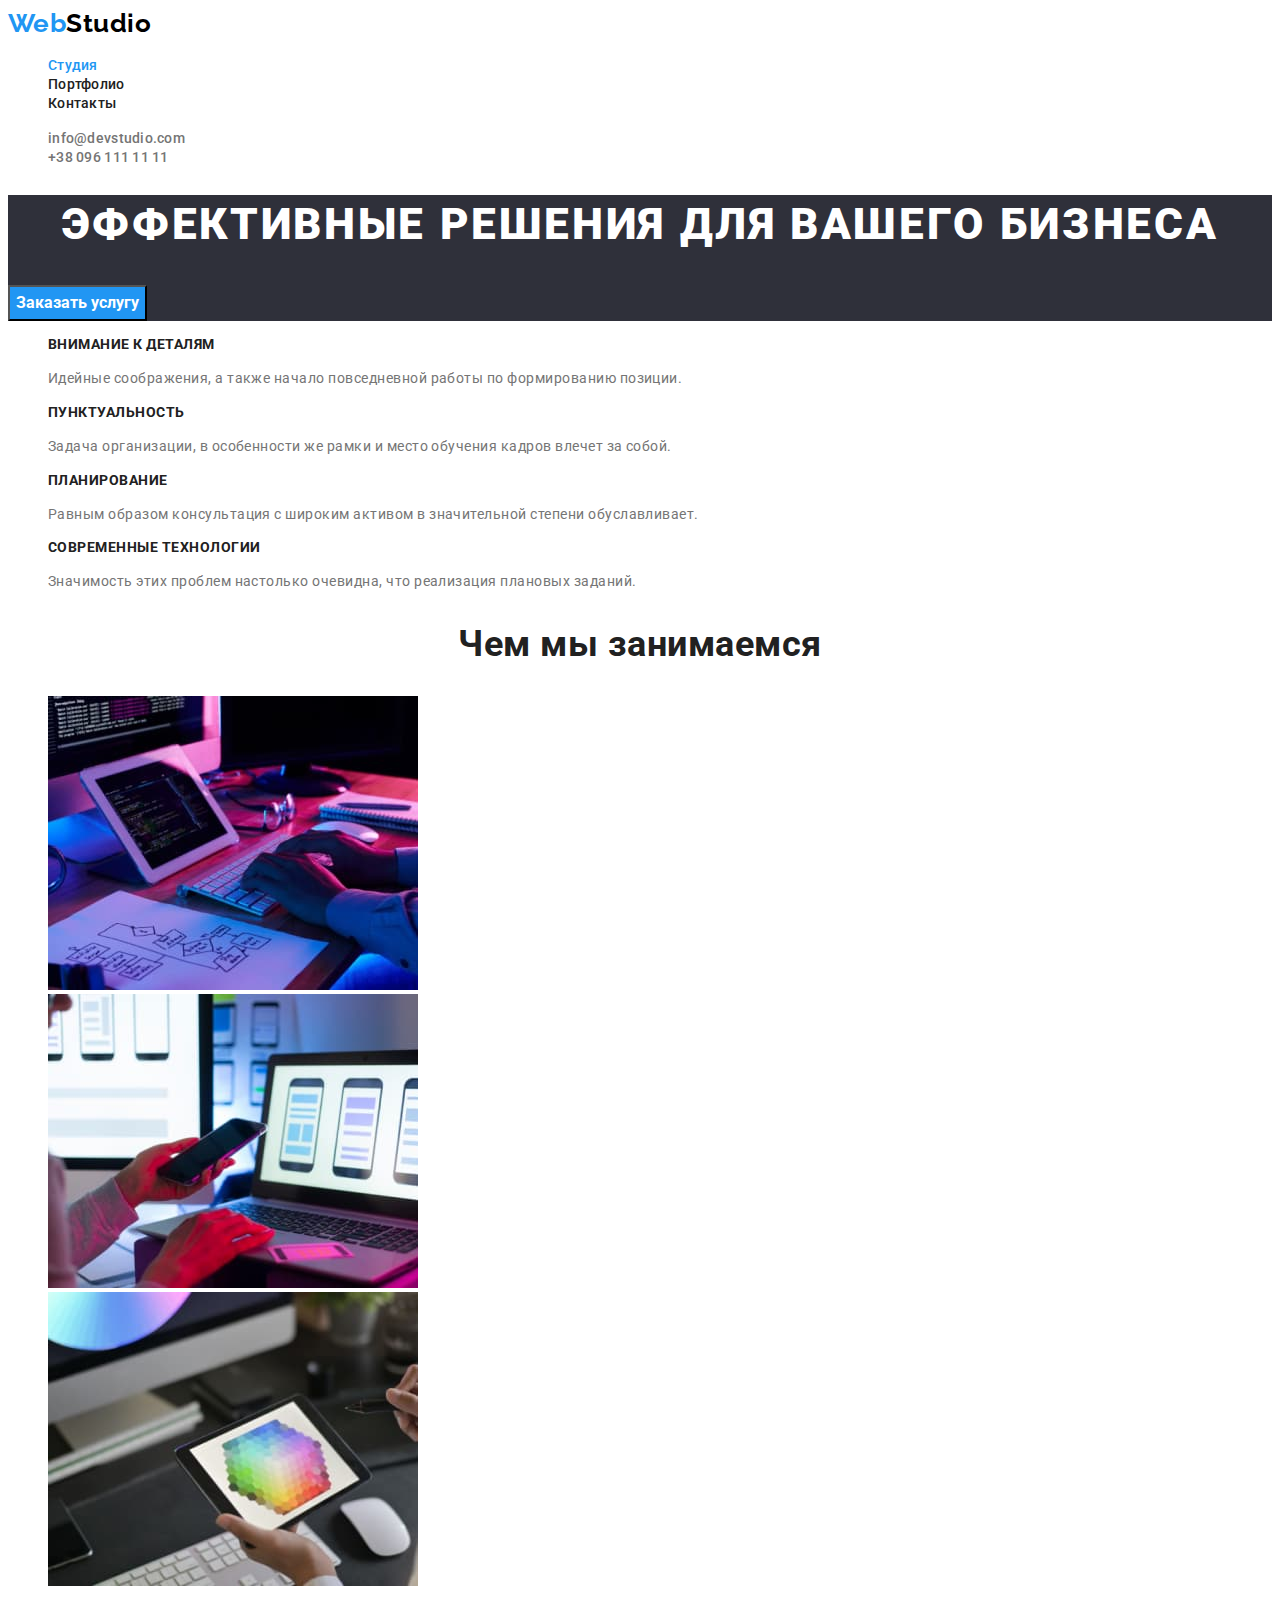
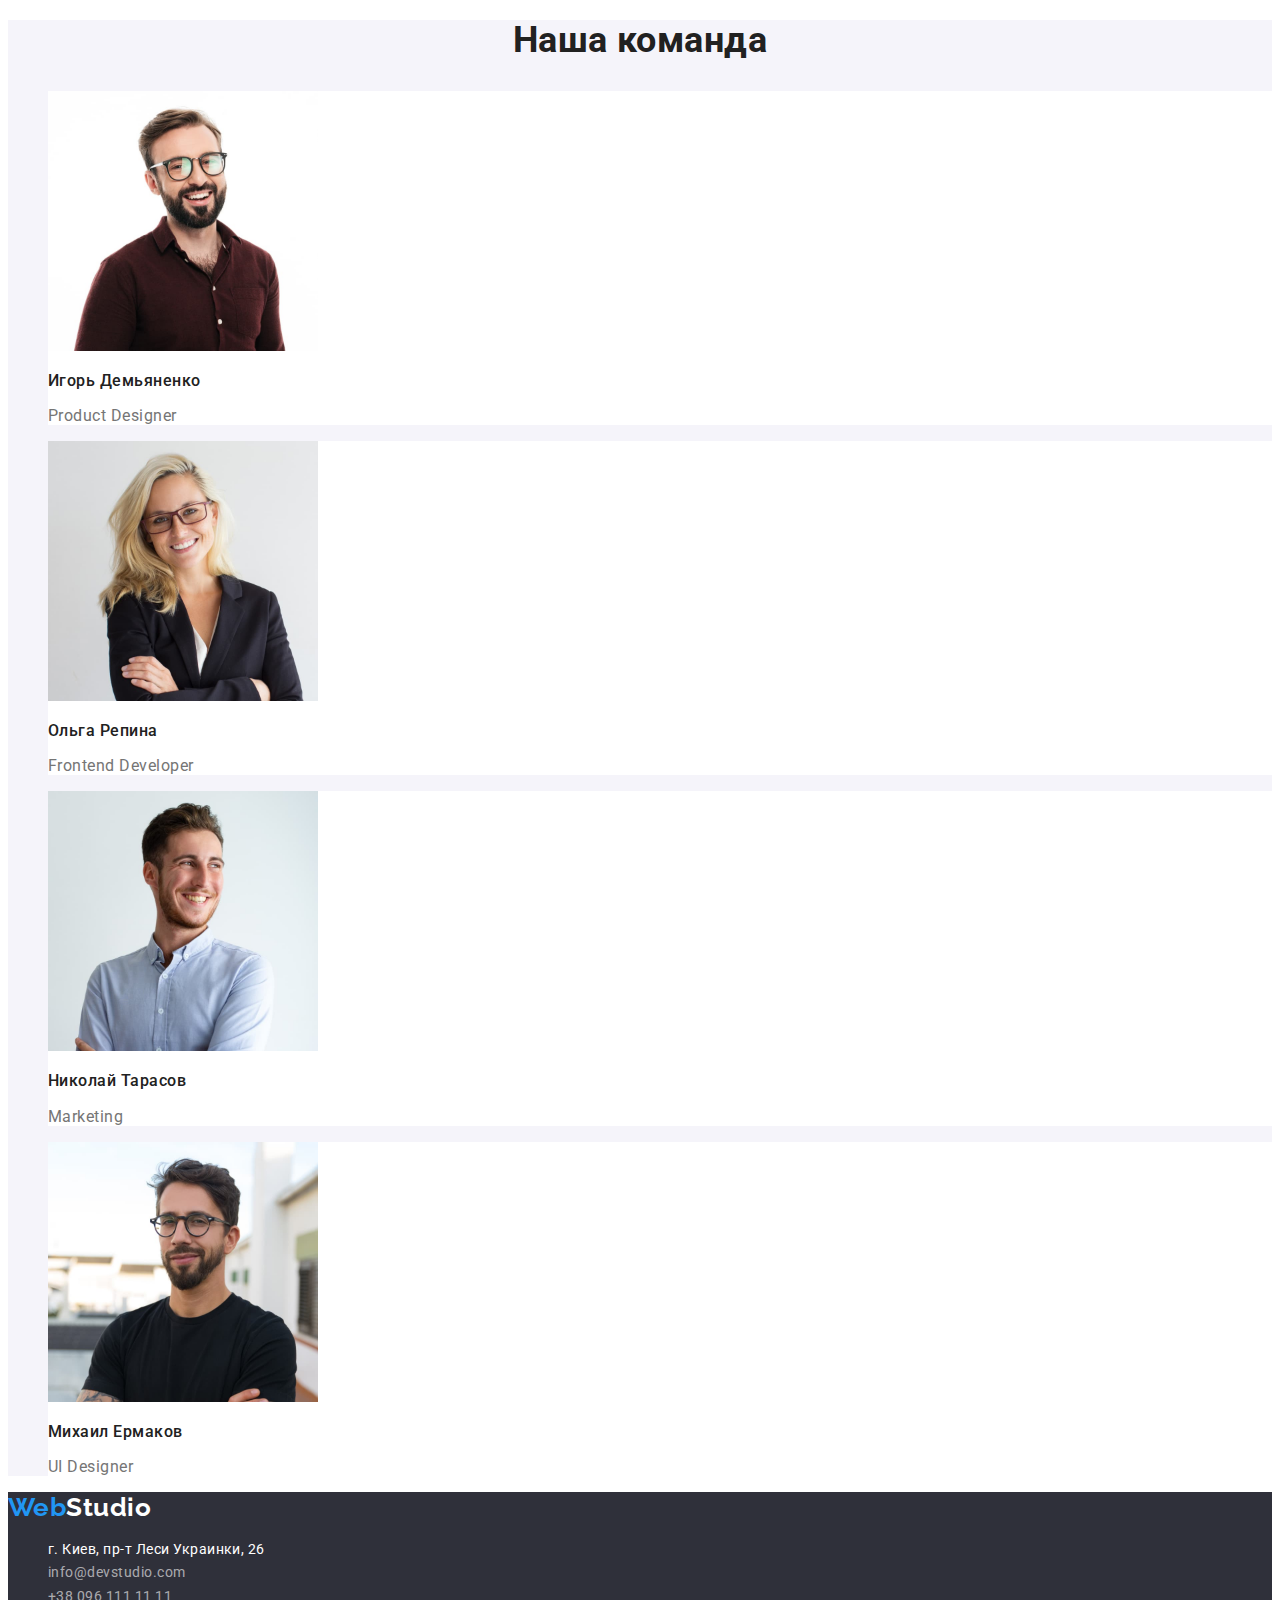
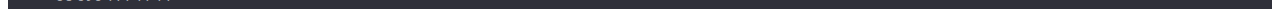
==== commit 79f6e12b: "17.0722 12.00" ====
--- a/index.html
+++ b/index.html
@@ -8,7 +8,7 @@
     <link rel="preconnect" href="https://fonts.googleapis.com" />
     <link rel="preconnect" href="https://fonts.gstatic.com" crossorigin />
     <link
-      href="https://fonts.googleapis.com/css2?family=Montserrat:wght@400;700&family=Raleway:wght@700&family=Roboto:wght@400;500;700;900&display=swap"
+      href="https://fonts.googleapis.com/css2?family=Raleway:wght@700&family=Roboto:wght@400;500;700;900&display=swap"
       rel="stylesheet"
     />
     <link rel="stylesheet" href="./css/styles.css" />
@@ -44,7 +44,7 @@
         </button>
       </section>
       <section class="section">
-        <h2 class="section-title">Особенности</h2>
+        <h2 class="section-title feature">Особенности</h2>
         <ul class="feature-list list">
           <li>
             <h3 class="title">Внимание к деталям</h3>
@@ -154,7 +154,7 @@
       <a class="logo link" href="/" lang="en"
         >Web<span class="logo-white">Studio</span></a
       >
-      <nav>
+      <adress>
         <ul class="footer-nav list">
           <li>
             <a
@@ -176,7 +176,7 @@
             >
           </li>
         </ul>
-      </nav>
+      </adress>
     </footer>
   </body>
 </html>
--- a/css/styles.css
+++ b/css/styles.css
@@ -24,15 +24,12 @@
 }
 .section-title {
   color: var(--title-text-color);
-}
-h2 {
+  text-align: center;
   font-weight: 700;
   font-size: 36px;
   line-height: 1.16;
-  text-align: center;
 }
-h2,
-h3 {
+.title {
   color: var(--title-text-color);
 }
 
@@ -92,10 +89,14 @@
   letter-spacing: 0.06em;
   text-transform: uppercase;
 }
+.portfolio-title {
+  color: var(--title-text-color);
+  display: none;
+}
 /* Hero Button */
 .hero .button {
-  color: var(--title-text-color);
-  background-color: var(--background-color);
+  color: var(--button-text-color);
+  background-color: var(--accent-color);
   cursor: pointer;
   font-family: inherit;
   font-weight: 700;
@@ -105,7 +106,7 @@
 .hero .button:hover,
 .hero .button:focus {
   color: var(--button-text-color);
-  background-color: var(--accent-color);
+  background-color: #208ce6;
 }
 /* Filter Button */
 .filter-list .button {
@@ -122,8 +123,15 @@
   color: var(--button-text-color);
   background-color: var(--accent-color);
 }
+.button.button-all {
+  color: var(--button-text-color);
+  background-color: var(--accent-color);
+}
 
 /* features */
+.section-title.feature {
+  display: none;
+}
 .feature-list .title {
   font-weight: 700;
   font-size: 14px;
@@ -147,6 +155,9 @@
 .team-list .position {
   font-size: 16px;
   line-height: 1.19;
+}
+.team-card {
+  background-color: var(--background-color);
 }
 /* Prewiew Work */
 .prewiew-work-title {
